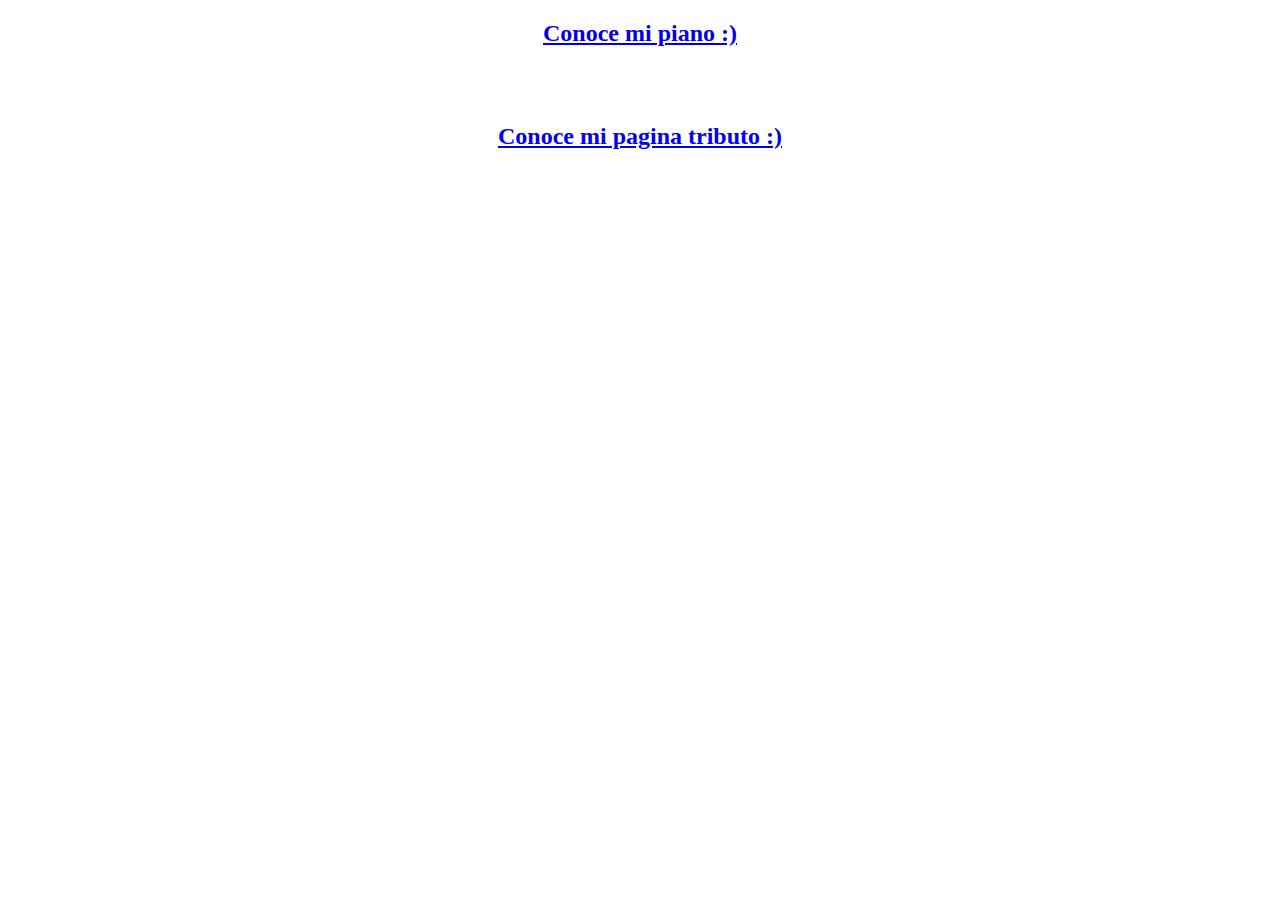
==== index.html @ de228d9e "Update index.html" ====
<!DOCTYPE html>
<html lang="en">
<head>
    <meta charset="UTF-8">
    <meta http-equiv="X-UA-Compatible" content="IE=edge">
    <meta name="viewport" content="width=device-width, initial-scale=1.0">
    <title>Conoce mis projectos </title>
</head>
<body style="backgroud: #e3d5ca; color: #463f3a;" >
   <center>
       <h2><a href="js-instrument/index.html"> Conoce mi piano :) </a></h2>
       <br>
       <br>

       <h2><a href="web-development-bootcamp/VicentVanGogh.html"> Conoce mi pagina tributo :) </a></h2>
   </center>
</body>
</html>
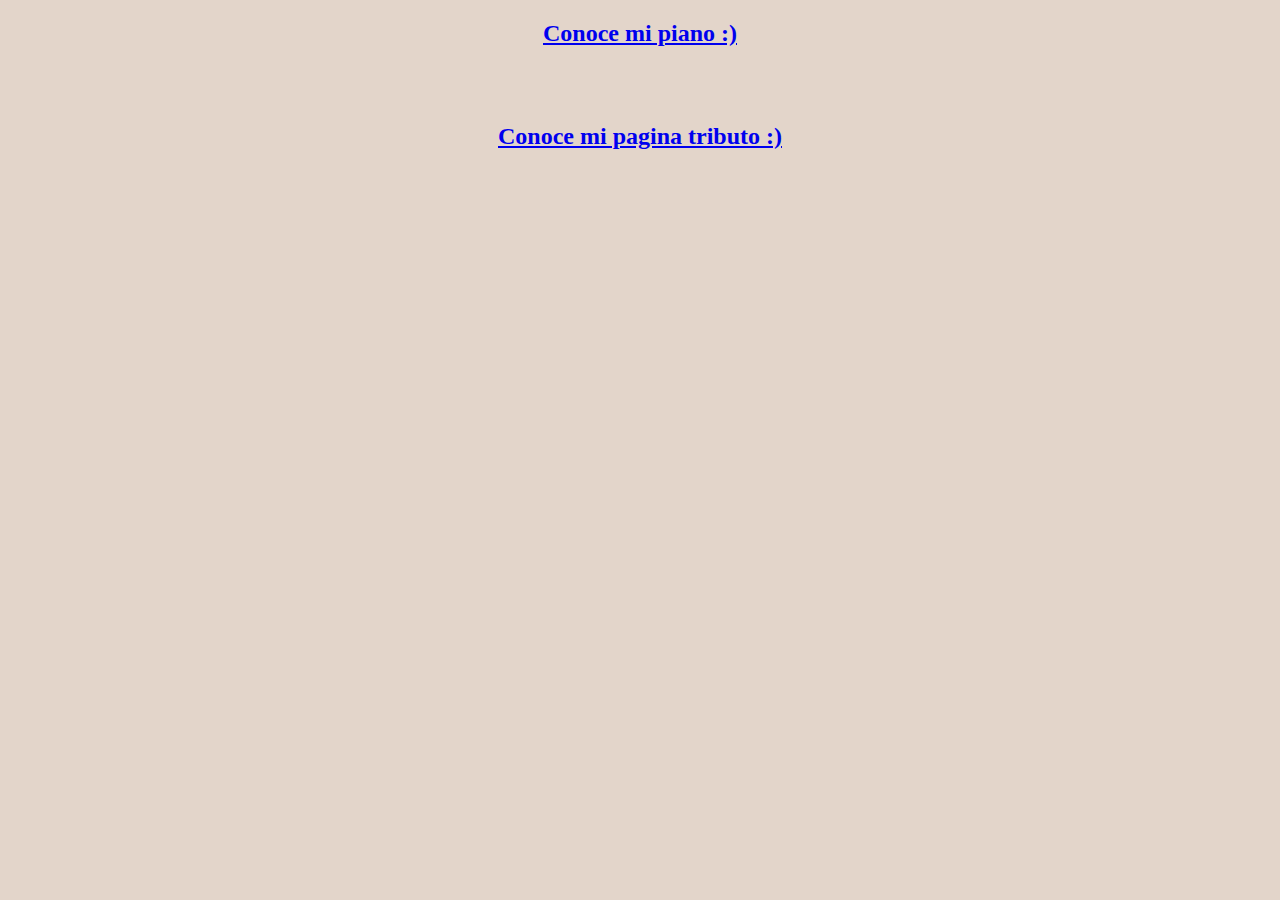
==== commit c9ad7922: "Update index.html" ====
--- a/index.html
+++ b/index.html
@@ -5,8 +5,9 @@
     <meta http-equiv="X-UA-Compatible" content="IE=edge">
     <meta name="viewport" content="width=device-width, initial-scale=1.0">
     <title>Conoce mis projectos </title>
+    
 </head>
-<body style="backgroud: #e3d5ca; color: #463f3a;" >
+<body style="background: #e3d5ca; color: #463f3a;" >
    <center>
        <h2><a href="js-instrument/index.html"> Conoce mi piano :) </a></h2>
        <br>
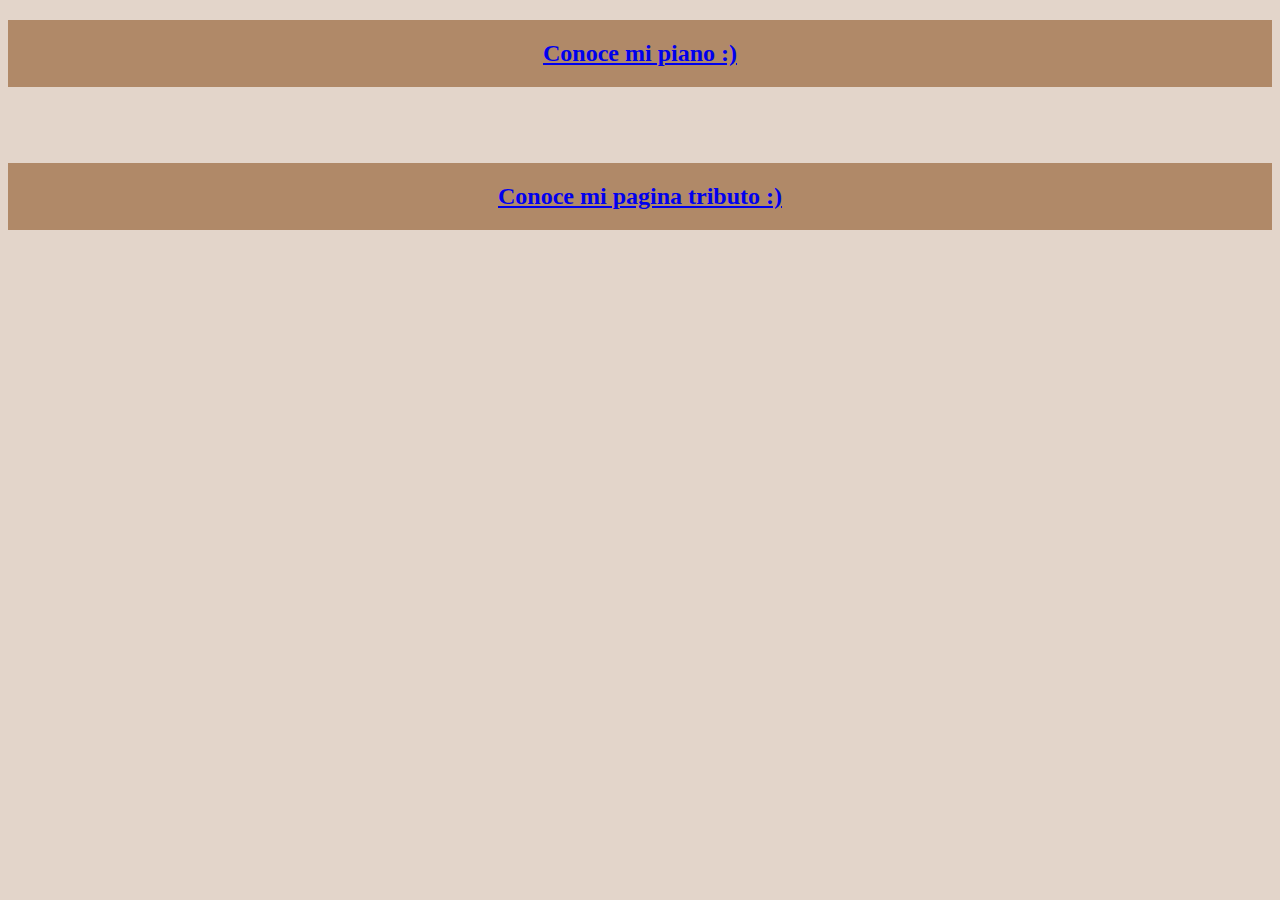
==== commit 130327e9: "Update index.html" ====
--- a/index.html
+++ b/index.html
@@ -6,8 +6,23 @@
     <meta name="viewport" content="width=device-width, initial-scale=1.0">
     <title>Conoce mis projectos </title>
     
+    
+    <style>
+        body{
+            background: #e3d5ca; 
+            color: #463f3a;
+        }
+        
+        h2{
+            background: #b08968;
+            padding: 20px;
+            
+        }
+        
+    </style>
+    
 </head>
-<body style="background: #e3d5ca; color: #463f3a;" >
+<body>
    <center>
        <h2><a href="js-instrument/index.html"> Conoce mi piano :) </a></h2>
        <br>
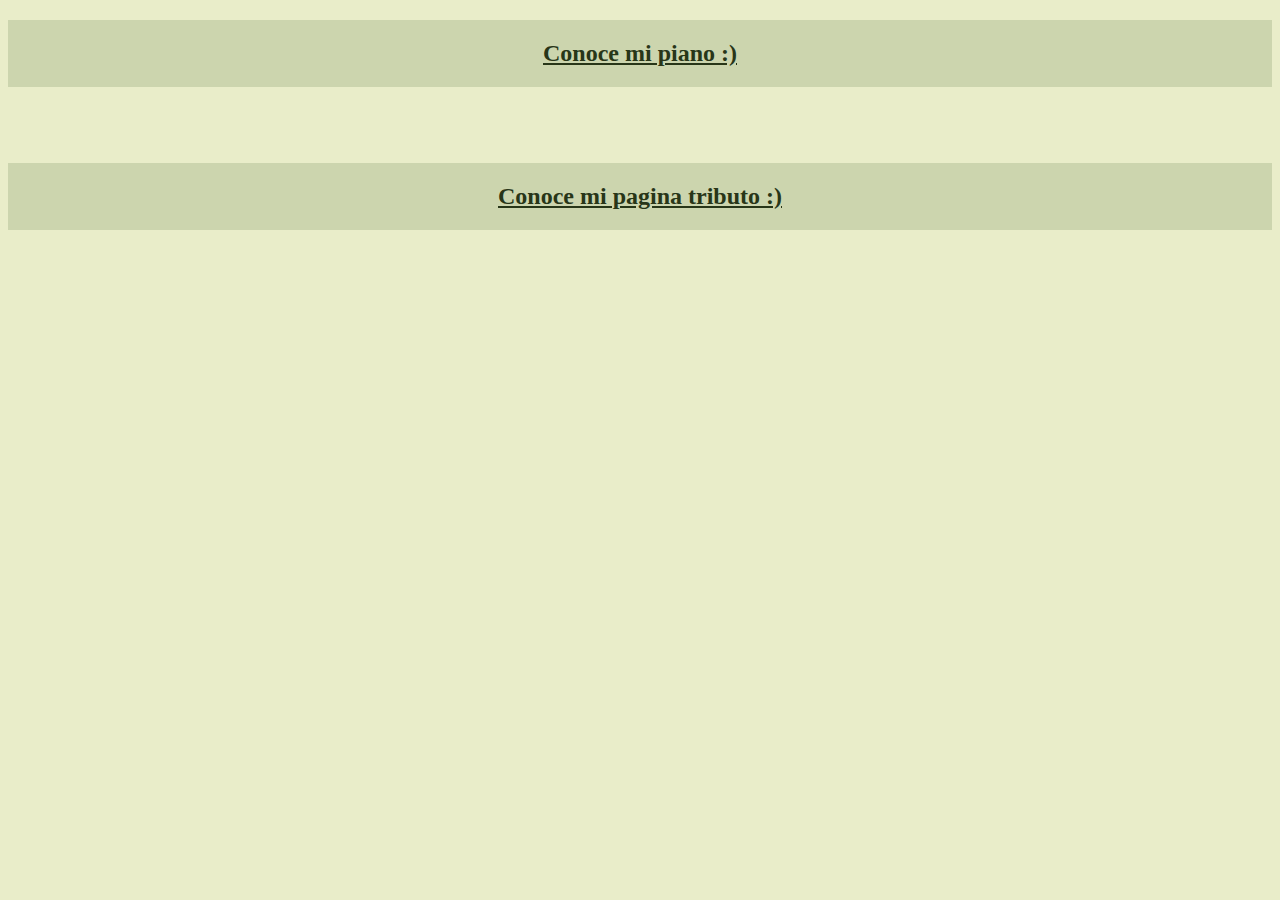
==== commit 142fa132: "Update index.html" ====
--- a/index.html
+++ b/index.html
@@ -9,14 +9,16 @@
     
     <style>
         body{
-            background: #e3d5ca; 
-            color: #463f3a;
+            background: #e9edc9;
         }
         
         h2{
-            background: #b08968;
+            background: #ccd5ae;
             padding: 20px;
-            
+        }
+        
+        a{
+             color: #283618;
         }
         
     </style>
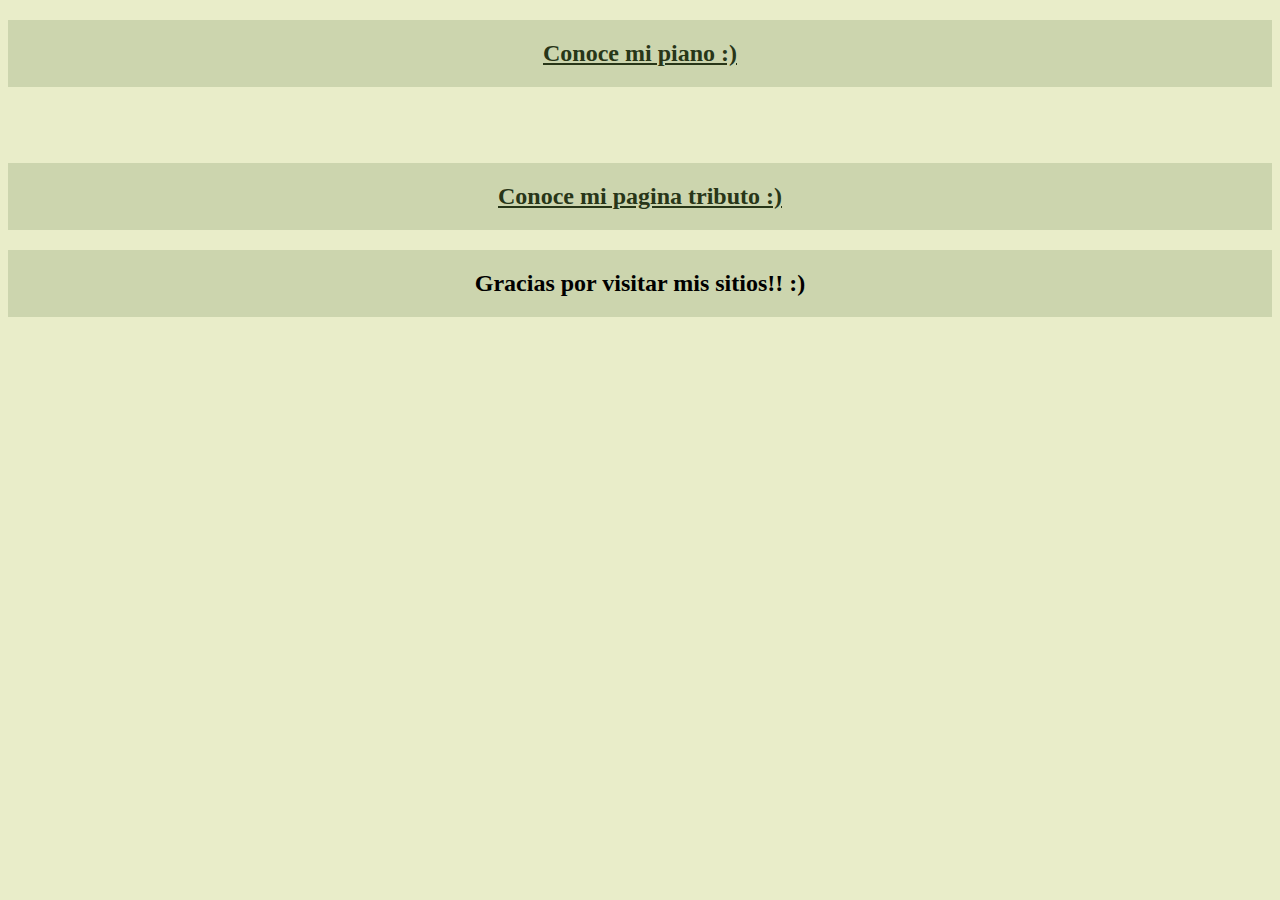
==== commit c69618e3: "Update index.html" ====
--- a/index.html
+++ b/index.html
@@ -31,6 +31,9 @@
        <br>
 
        <h2><a href="web-development-bootcamp/VicentVanGogh.html"> Conoce mi pagina tributo :) </a></h2>
+       
+       <h2> Gracias por visitar mis sitios!! :) </h2>
+       
    </center>
 </body>
 </html>
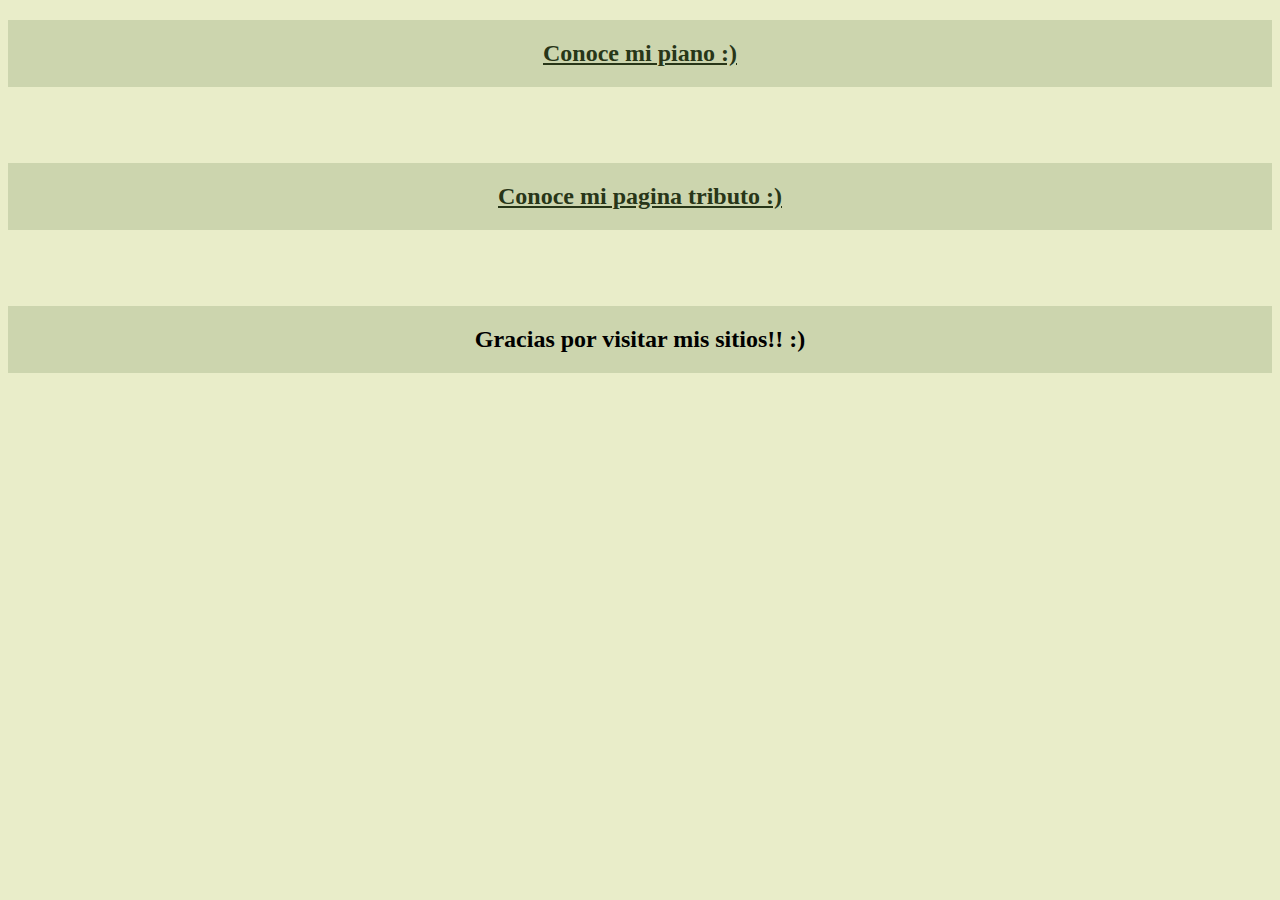
==== commit 9371f52b: "Update index.html" ====
--- a/index.html
+++ b/index.html
@@ -31,6 +31,8 @@
        <br>
 
        <h2><a href="web-development-bootcamp/VicentVanGogh.html"> Conoce mi pagina tributo :) </a></h2>
+       <br>
+       <br>
        
        <h2> Gracias por visitar mis sitios!! :) </h2>
        
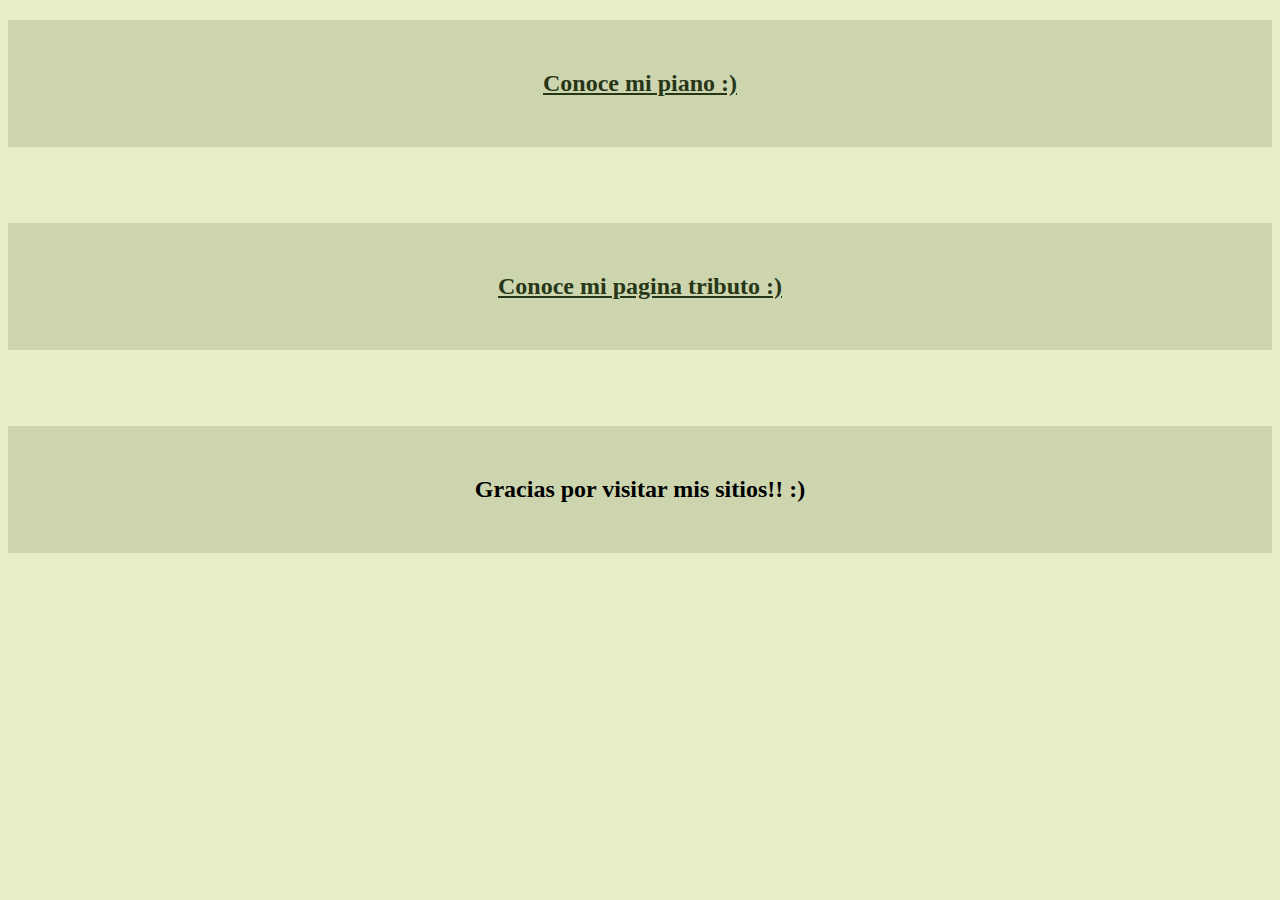
==== commit e1b702ee: "Update index.html" ====
--- a/index.html
+++ b/index.html
@@ -14,7 +14,7 @@
         
         h2{
             background: #ccd5ae;
-            padding: 20px;
+            padding: 50px;
         }
         
         a{
